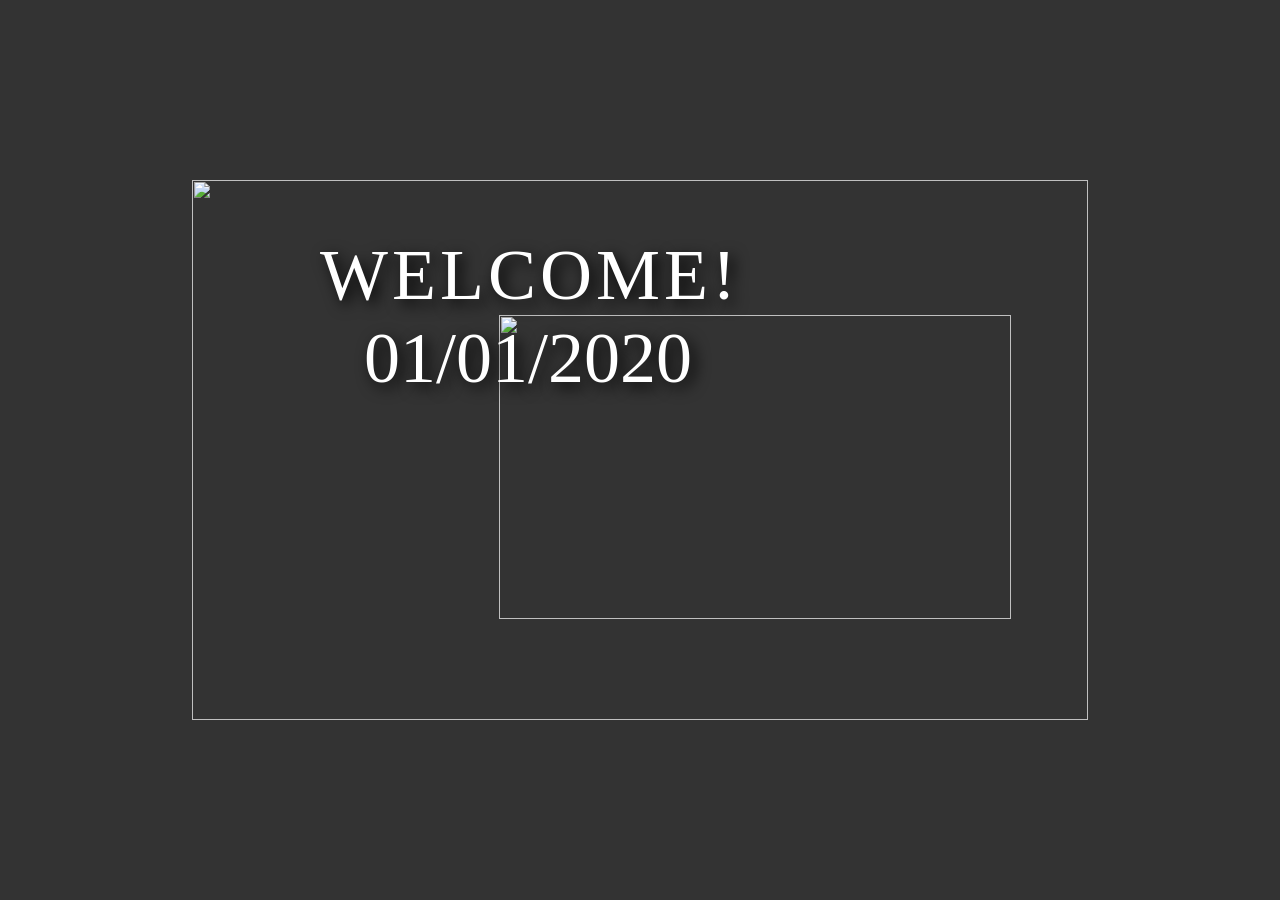
==== index.html @ a15e47be "Update index.html" ====
<!DOCTYPE html>
<html lang="en">
<head>
    <meta charset="UTF-8">
    <meta name="viewport" content="width=device-width, initial-scale=1.0">
    <title>Document</title>
    <link rel="stylesheet" href="style.css">
</head>
<body>
    
    <div class="card">
        <img src="https://cdn.pixabay.com/photo/2018/01/19/08/59/nature-3091991_1280.jpg" class="obraz2">
        <img src="99mimimi-beauty-in-the-snow-4597169.jpg" class="obraz1">
        <div class="text">
            <span>W</span>
            <span>E</span>
            <span>L</span>
            <span>C</span>
            <span>O</span>
            <span>M</span>
            <span>E</span>
            <span>!</span>
            <div class="text2">01/01/2020</div>
        </div>
        
    </div>
</body>
</html>
---- style.css ----
* {
    box-sizing: border-box;
    padding: 0;
    margin: 0;

}

body {
display: flex;
justify-content: center;
align-items: center;
height: 100vh;
background: #333;
text-shadow: 5px 5px 15px #000;
position: relative;
overflow: hidden;
}

.card {
    position: relative;
    width:70vw;
    height:60vh;
}


.img-one {
    background-image: url("c:\Users\Antoni\AppData\Local\Temp\Rar$DIa4924.2861.rartemp\nature-3091991_1280.jpg");
    width: 100%;
    height: 100%;
    position: relative;
    background-size: cover;
    background-position: center;
}

.text {
    position: absolute;
    left: 10vw;
    top:6vh;
}


.obraz1 {
    position: absolute;
    right: 6vw;
    width: 40vw;
    height: 75%;
    background-size: cover;
    background-position: center;
    bottom: 0%;;
    animation: girl 2s linear forwards;
}

span {
    animation: siema1 3s 1s forwards;
    opacity:0;
    color: #fff;
font-size: 8vh;
}

.obraz2 {
    position: relative;
     width: 100%;
    height: 100%;
    position: relative;
    background-size: cover;
    background-position: center;
    overflow: hidden;
}

.text2 {
    text-align: center;
    color: #fff;
    font-size: 8vh;
    animation: siema3 5s linear forwards;
}

span:nth-child(1) {
animation-delay: 1s;
}
 span:nth-child(2) {
    animation-delay: 1.2s;
}
 span:nth-child(3) {
    animation-delay: 1.4s;
}
 span:nth-child(4) {
    animation-delay: 1.6s;
}
 span:nth-child(5) {
    animation-delay: 1.8s;
}
 span:nth-child(6) {
    animation-delay: 2s;
}
 span:nth-child(7) {
    animation-delay: 2.2s;
}
 span:nth-child(8) {
    animation-delay: 2.4s;
}



@keyframes siema3 {
    from {
        opacity: 0;

    }
    to {
        opacity:1;
    }
}





@keyframes siema1 {
    from{
        opacity:0;
        
    }
    to {
        opacity:1;
        
    }
}

@keyframes girl {
    from{
        opacity:0;
        position: absolute;
        bottom: -10%;
    }
    to {
        opacity:1;
        position: absolute;
        bottom: 0%;;
    }
}


@media (max-width:1200px) {
    * {
    box-sizing: border-box;
    padding: 0;
    margin: 0;

}

body {
display: flex;
justify-content: center;
align-items: center;
height: 100vh;
background: #333;
text-shadow: 5px 5px 15px #000;
position: relative;
overflow: hidden;
}

.card {
    position: relative;
    width:100vw;
    height:100vh;
}


.img-one {
    background-image: url("c:\Users\Antoni\AppData\Local\Temp\Rar$DIa4924.2861.rartemp\nature-3091991_1280.jpg");
    width: 100%;
    height: 100%;
    position: relative;
    background-size: cover;
    background-position: center;
}

.text {
    position: absolute;
    left: 10vw;
    top:6vh;
}


.obraz1 {
    position: absolute;
    right: 6vw;
    width: 400px;
    height: 75%;
    background-size: cover;
    background-position: center;
    bottom: 0%;;
    animation: girl 2s linear forwards;
}

span {
    animation: siema1 3s 1s forwards;
    opacity:0;
    color: #fff;
font-size: 6vh;
}

.obraz2 {
    position: relative;
     width: 100%;
    height: 100%;
    position: relative;
    background-size: cover;
    background-position: center;
    overflow: hidden;
}

.text2 {
    text-align: center;
    color: #fff;
    font-size: 5vh;
    animation: siema3 5s linear forwards;
}

span:nth-child(1) {
animation-delay: 1s;
}
 span:nth-child(2) {
    animation-delay: 1.2s;
}
 span:nth-child(3) {
    animation-delay: 1.4s;
}
 span:nth-child(4) {
    animation-delay: 1.6s;
}
 span:nth-child(5) {
    animation-delay: 1.8s;
}
 span:nth-child(6) {
    animation-delay: 2s;
}
 span:nth-child(7) {
    animation-delay: 2.2s;
}
 span:nth-child(8) {
    animation-delay: 2.4s;
}



@keyframes siema3 {
    from {
        opacity: 0;

    }
    to {
        opacity:1;
    }
}





@keyframes siema1 {
    from{
        opacity:0;
        
    }
    to {
        opacity:1;
        
    }
}

@keyframes girl {
    from{
        opacity:0;
        position: absolute;
        bottom: -10%;
    }
    to {
        opacity:1;
        position: absolute;
        bottom: 0%;;
    }
}


}
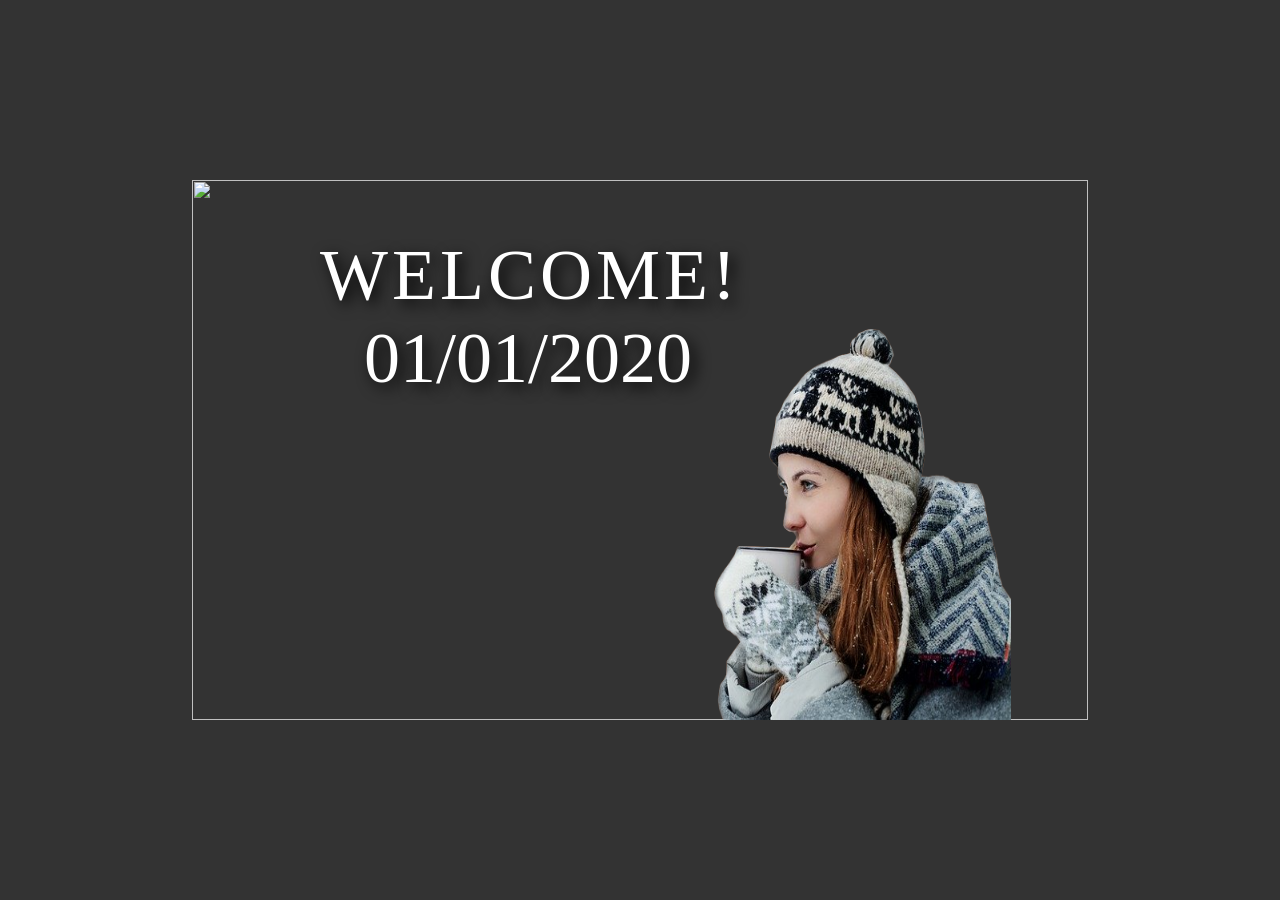
==== commit 23100078: "Change second image source to 'girl.png' Updated image source for the second image in the card." ====
--- a/index.html
+++ b/index.html
@@ -10,7 +10,7 @@
     
     <div class="card">
         <img src="https://cdn.pixabay.com/photo/2018/01/19/08/59/nature-3091991_1280.jpg" class="obraz2">
-        <img src="99mimimi-beauty-in-the-snow-4597169.jpg" class="obraz1">
+        <img src="girl.png" class="obraz1">
         <div class="text">
             <span>W</span>
             <span>E</span>
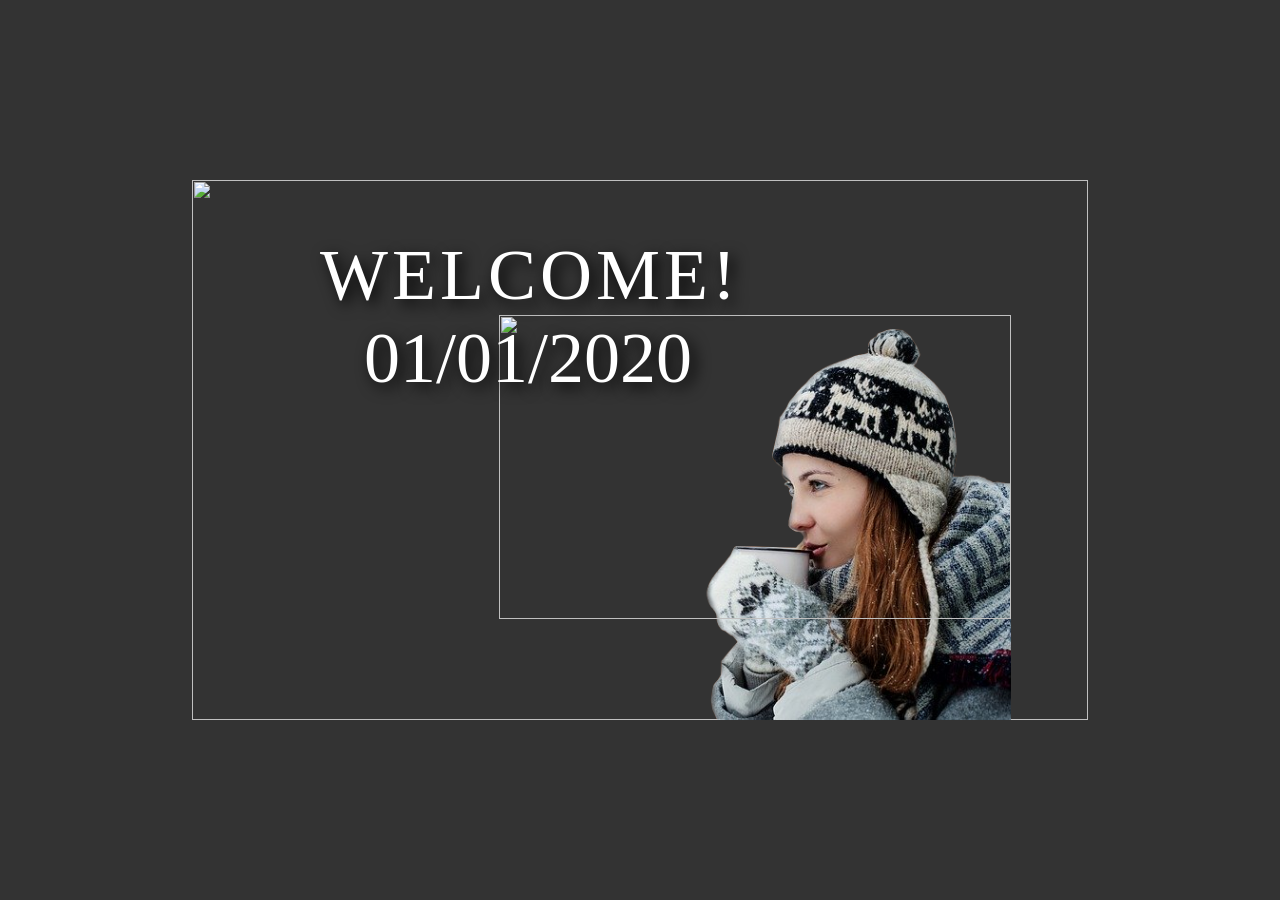
==== commit ac32dd26: "Update index.html" ====
--- a/index.html
+++ b/index.html
@@ -10,7 +10,7 @@
     
     <div class="card">
         <img src="https://cdn.pixabay.com/photo/2018/01/19/08/59/nature-3091991_1280.jpg" class="obraz2">
-        <img src="girl.png" class="obraz1">
+        <img src="https://github.com/antonilukjan2010-hub/23.09.2026v2/blob/main/girl.png" class="obraz1">
         <div class="text">
             <span>W</span>
             <span>E</span>
--- a/style.css
+++ b/style.css
@@ -48,6 +48,7 @@
     background-position: center;
     bottom: 0%;;
     animation: girl 2s linear forwards;
+    background-image: url("girl.png");
 }
 
 span {
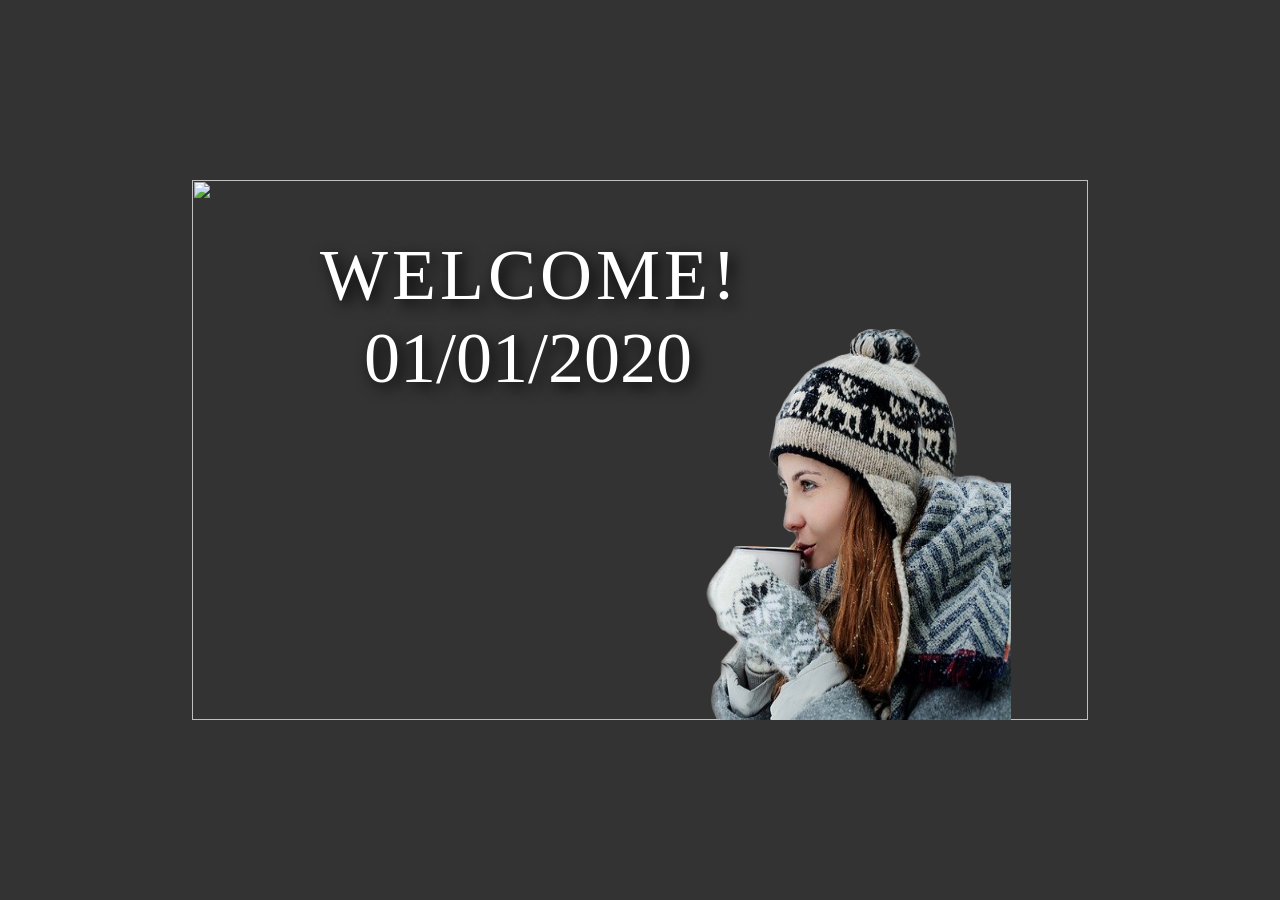
==== commit 0cce16ef: "Update index.html" ====
--- a/index.html
+++ b/index.html
@@ -10,7 +10,7 @@
     
     <div class="card">
         <img src="https://cdn.pixabay.com/photo/2018/01/19/08/59/nature-3091991_1280.jpg" class="obraz2">
-        <img src="https://github.com/antonilukjan2010-hub/23.09.2026v2/blob/main/girl.png" class="obraz1">
+        <img src="girl.png" class="obraz1">
         <div class="text">
             <span>W</span>
             <span>E</span>
